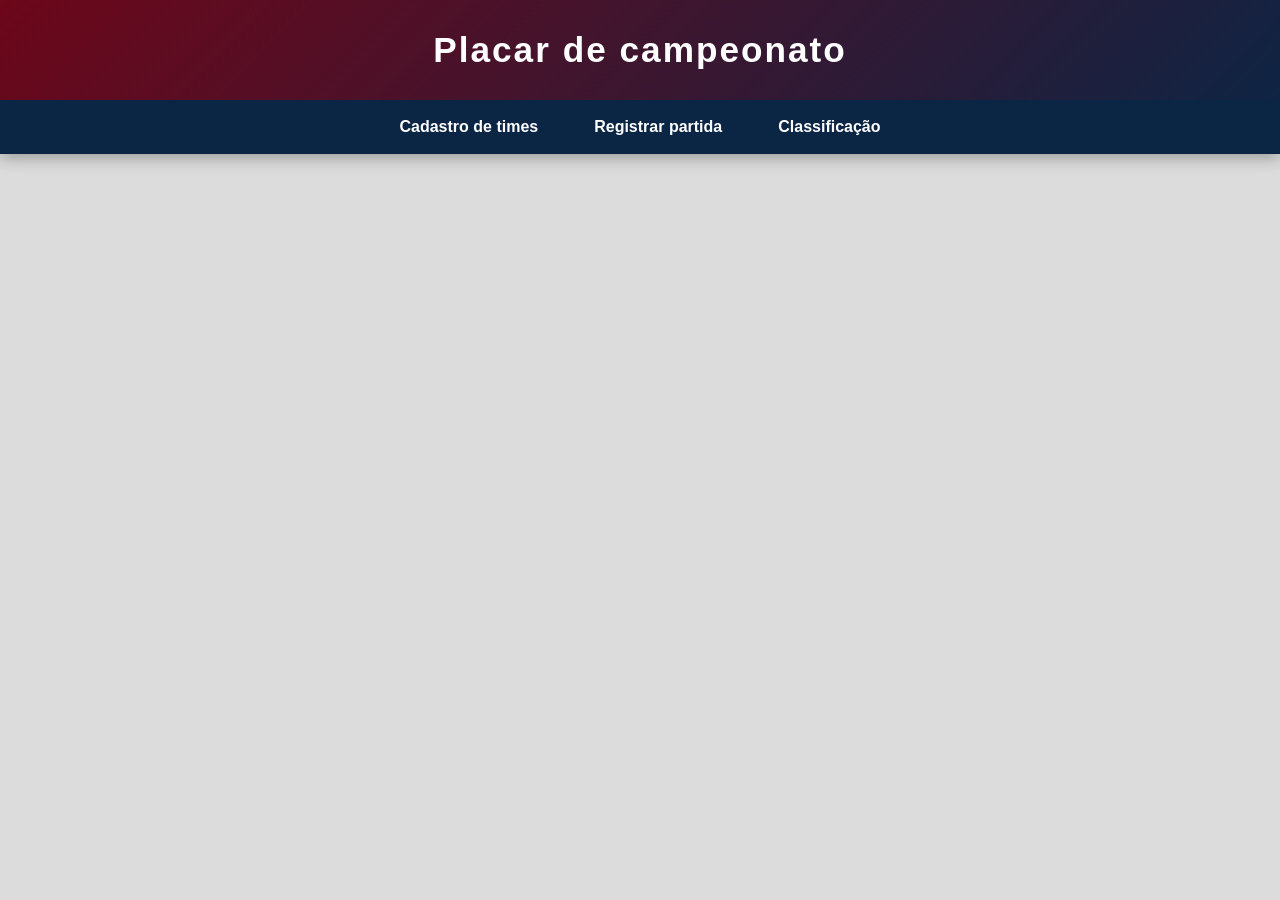
==== index.html @ 5de2da61 "ble" ====
<!DOCTYPE html>
<html lang="pt-br">

<head>
    <meta charset="UTF-8">
    <meta name="viewport" content="width=device-width, initial-scale=1.0">
    <title>Document</title>
    <link rel="stylesheet" href="style.css">
</head>

<body>
    <div class="container">
        <header>
            <h1 id="title">Placar de campeonato</h1>
        </header>
        <div class="menu">
            <ul id="menu">
                <li id="linkforcadastro"><a href="#cadastro">Cadastro de times</a></li>
                <li id="linkforregPartidas"><a href="#regPartidas">Registrar partida</a></li>
                <li id="linkfortabelaClassificacao"><a href="#tabelaClassificacao">Classificação</a></li>
            </ul>
        </div>
    </div>
    <main>
        <section id="cadastro">
            <h1>Cadastro de times</h1>
            <form id="cadastroTimes">
                <input type="text" id="nome" placeholder="Nome do time">
                <input type="text" id="sigla" placeholder="Sigla do time">
                <button type="submit" id="cadastrar">Cadastrar time</button>
            </form>
            <table id="listaTimes">
                <tr>
                    <th>Nome do time</th>
                    <th>Sigla do time</th>
                    <th>Opções</th>
                </tr>
            </table>
        </section>
        <section id="regPartidas">
            <h1>Registrar partida</h1>
            <form id="registrarPartida">
                <div class="conteiner">
                    <div class="box">
                        <select class='selectTime' name="time1" id="time1">
                            <option value="">selecione</option>
                        </select>
                        <input type="number" name="golsTime1" id="gols1">
                    </div>
                    <div class="box">
                        <input type="number" name="golsTime2" id="gols2">
                        <select class='selectTime' name="time2" id="time2">
                            <option value="">selecione</option>
                        </select>
                    </div>
                    <button id="registrar" type="button">Registrar Partida</button>
                </div>
            </form>
            <p id="menssagem"></p>
            <h1>Histórico de Partidas</h1>
            <table id="Historico_partidas">
                <tr>
                    <th>mandante</th>
                    <th colspan="3">placar</th>
                    <th>visitante</th>
                </tr>
            </table>
        </section>
        <section id="tabelaClassificacao">
            <h1>Classificação</h1>
            <table class="tabela" id="clasificacao" collapse="collapse">
                <tr>
                    <th>Posição</th>
                    <th>Nome do time</th>
                    <th>Jogos disputados</th>
                    <th>Vitórias</th>
                    <th>empates</th>
                    <th>derrotas</th>
                    <th>Gols pró</th>
                    <th>gols contra</th>
                    <th>saldo de gols</th>
                    <th>Pontuação total</th>
                </tr>
            </table>
        </section>
    </main>
    <script src="script.js"></script>
</body>

</html>
---- style.css ----
/* ===== RESET ===== */
*{
    margin:0;
    padding:0;
    box-sizing:border-box;
    font-family:Segoe UI, Tahoma, Geneva, Verdana, sans-serif;
}

body{
    background:#dcdcdc;
    color:#222;
}

/* ===== CABEÇALHO ===== */

.container{
    background:linear-gradient(135deg,#6d071a,#0b2545);
    color:white;
    box-shadow:0 4px 15px rgba(0,0,0,.3);
}

header{
    padding:30px;
    text-align:center;
}

header h1{
    font-size:2.2rem;
    letter-spacing:2px;
}

/* ===== MENU ===== */

.menu{
    background:#0b2545;
}

#menu{
    display:flex;
    justify-content:center;
    list-style:none;
    flex-wrap:wrap;
}

#menu li{
    transition:.3s;
}

#menu li:hover{
    background:#6d071a;
}

#menu a{
    display:block;
    padding:18px 28px;
    color:white;
    text-decoration:none;
    font-weight:bold;
    transition:.3s;
}

#menu a:hover{
    color:#dcdcdc;
}

/* ===== MAIN ===== */

main{
    width:90%;
    max-width:1200px;
    margin:40px auto;
    display:flex;
    flex-direction:column;
    align-items:center;
    gap:60px;
}

/* As seções continuam escondidas por padrão */
main section{
    display:none;
    width:100%;
    background:white;
    padding:35px;
    border-radius:18px;
    box-shadow:0 10px 25px rgba(0,0,0,.15);
}

section h1{
    text-align:center;
    color:#6d071a;
    margin-bottom:25px;
    border-bottom:3px solid #0b2545;
    display:inline-block;
    padding-bottom:8px;
}

/* ===== FORMULÁRIOS ===== */

form{
    display:flex;
    justify-content:center;
    flex-wrap:wrap;
    gap:15px;
    margin-bottom:30px;
}

input,
select{
    padding:12px;
    border:2px solid #6d071a;
    border-radius:8px;
    font-size:16px;
    outline:none;
    transition:.3s;
}

input:focus,
select:focus{
    border-color:#0b2545;
    box-shadow:0 0 8px rgba(11,37,69,.3);
}

button{
    padding:12px 22px;
    background:#6d071a;
    color:white;
    border:none;
    border-radius:8px;
    font-size:16px;
    font-weight:bold;
    cursor:pointer;
    transition:.3s;
}

button:hover{
    background:#0b2545;
    transform:translateY(-2px);
}

/* ===== REGISTRAR PARTIDA ===== */

.conteiner{
    display:flex;
    justify-content:center;
    align-items:center;
    gap:30px;
    flex-wrap:wrap;
}

.box{
    display:flex;
    align-items:center;
    gap:10px;
}

#menssagem{
    align-self: center;
    justify-self: center;
    color: rgb(95, 143, 22);
}
/* ===== TABELAS ===== */

table{
    width:100%;
    border-collapse:collapse;
    margin-top:20px;
    overflow:hidden;
    border-radius:10px;
}

th{
    background:#6d071a;
    color:white;
    padding:14px;
    text-align:center;
}

td{
    padding:12px;
    text-align:center;
}

th,
td{
    border:1px solid #c0c0c0;
}

tr:nth-child(even){
    background:#efefef;
}

tr:hover{
    background:#d8e6ff;
    transition:.2s;
}
.lider{
    color:rgb(21, 255, 0);
    background-color: black;
    font-weight:bold;
}.lanterna{
    color: rgb(255, 0, 0);
    font-weight: bold;
}
/* ===== SCROLL PARA TABELAS GRANDES ===== */

.tabela{
    display:block;
    overflow-x:auto;
    white-space:nowrap;
}

/* ===== RESPONSIVIDADE ===== */

@media(max-width:900px){

    header h1{
        font-size:1.8rem;
    }

    #menu{
        flex-direction:column;
    }

    #menu a{
        text-align:center;
    }

    .conteiner{
        flex-direction:column;
    }

    .box{
        width:100%;
        justify-content:center;
        flex-wrap:wrap;
    }

    form{
        flex-direction:column;
        align-items:center;
    }

    input,
    select,
    button{
        width:100%;
        max-width:400px;
    }

}
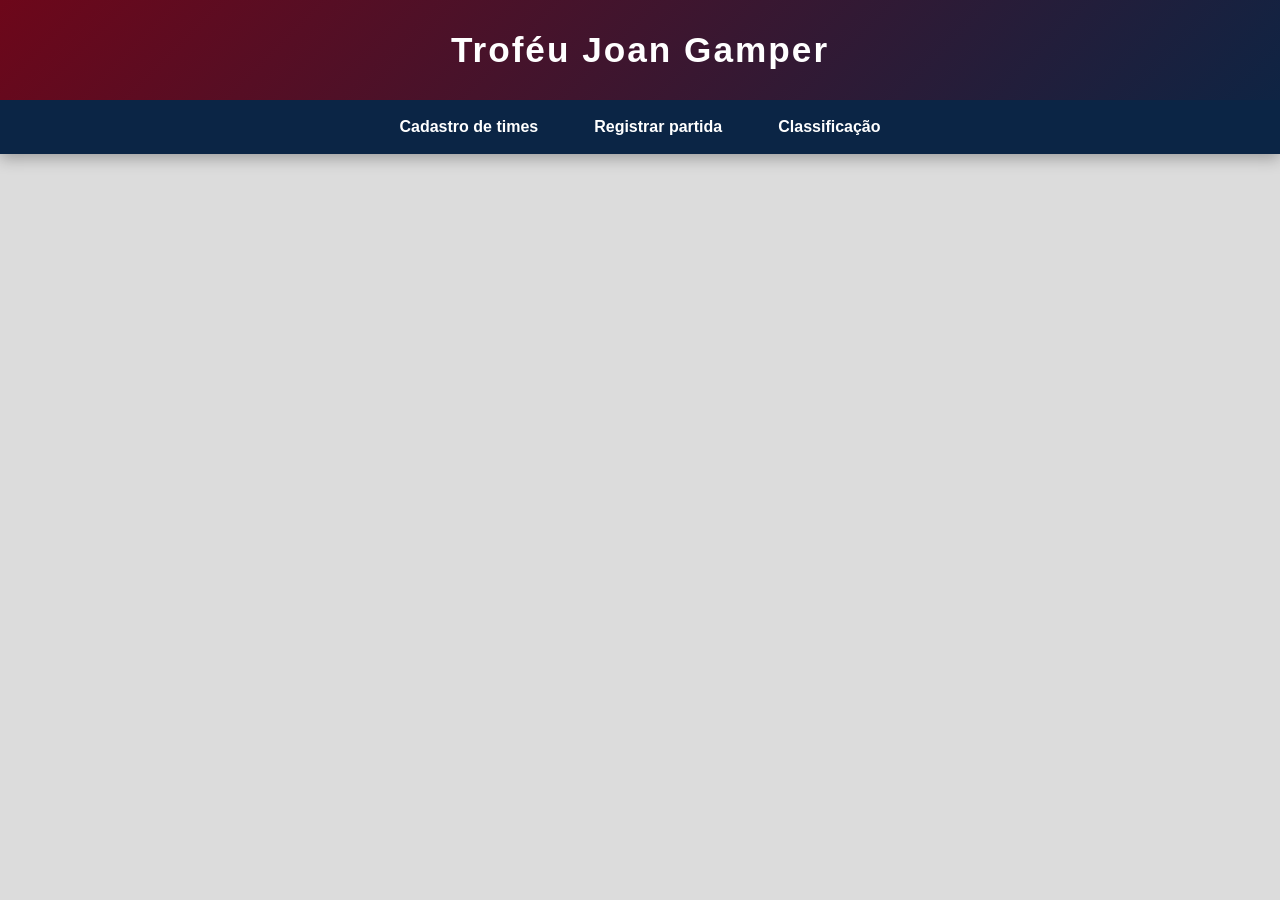
==== commit 9438636b: "atualização do título" ====
--- a/index.html
+++ b/index.html
@@ -11,7 +11,7 @@
 <body>
     <div class="container">
         <header>
-            <h1 id="title">Placar de campeonato</h1>
+            <h1 id="title"> Troféu Joan Gamper</h1>
         </header>
         <div class="menu">
             <ul id="menu">
@@ -56,7 +56,6 @@
                     <button id="registrar" type="button">Registrar Partida</button>
                 </div>
             </form>
-            <p id="menssagem"></p>
             <h1>Histórico de Partidas</h1>
             <table id="Historico_partidas">
                 <tr>
--- a/style.css
+++ b/style.css
@@ -153,11 +153,6 @@
     gap:10px;
 }
 
-#menssagem{
-    align-self: center;
-    justify-self: center;
-    color: rgb(95, 143, 22);
-}
 /* ===== TABELAS ===== */
 
 table{
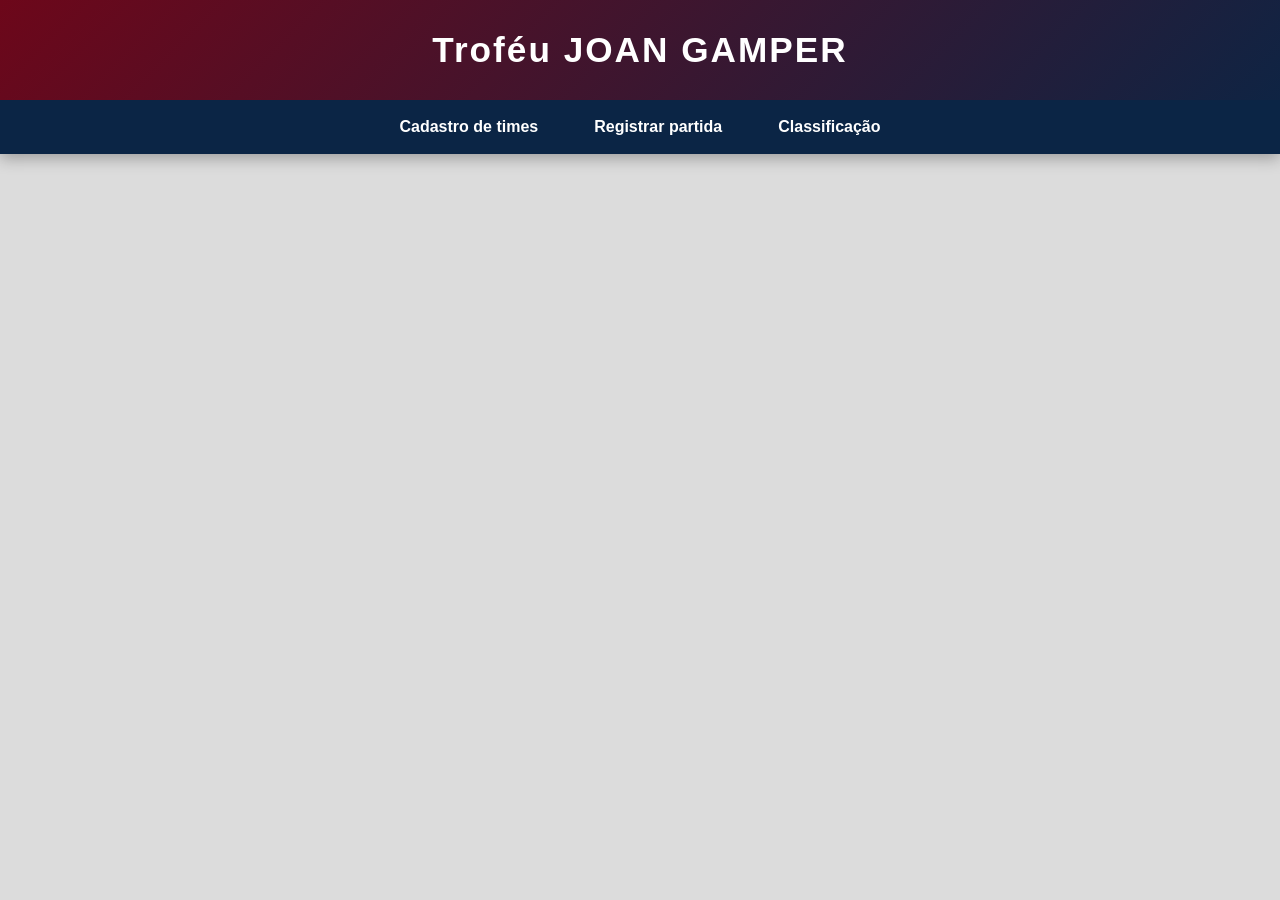
==== commit 11dc8668: "UTYFDVUG" ====
--- a/index.html
+++ b/index.html
@@ -11,7 +11,7 @@
 <body>
     <div class="container">
         <header>
-            <h1 id="title"> Troféu Joan Gamper</h1>
+            <h1 id="title"> Troféu JOAN GAMPER</h1>
         </header>
         <div class="menu">
             <ul id="menu">
